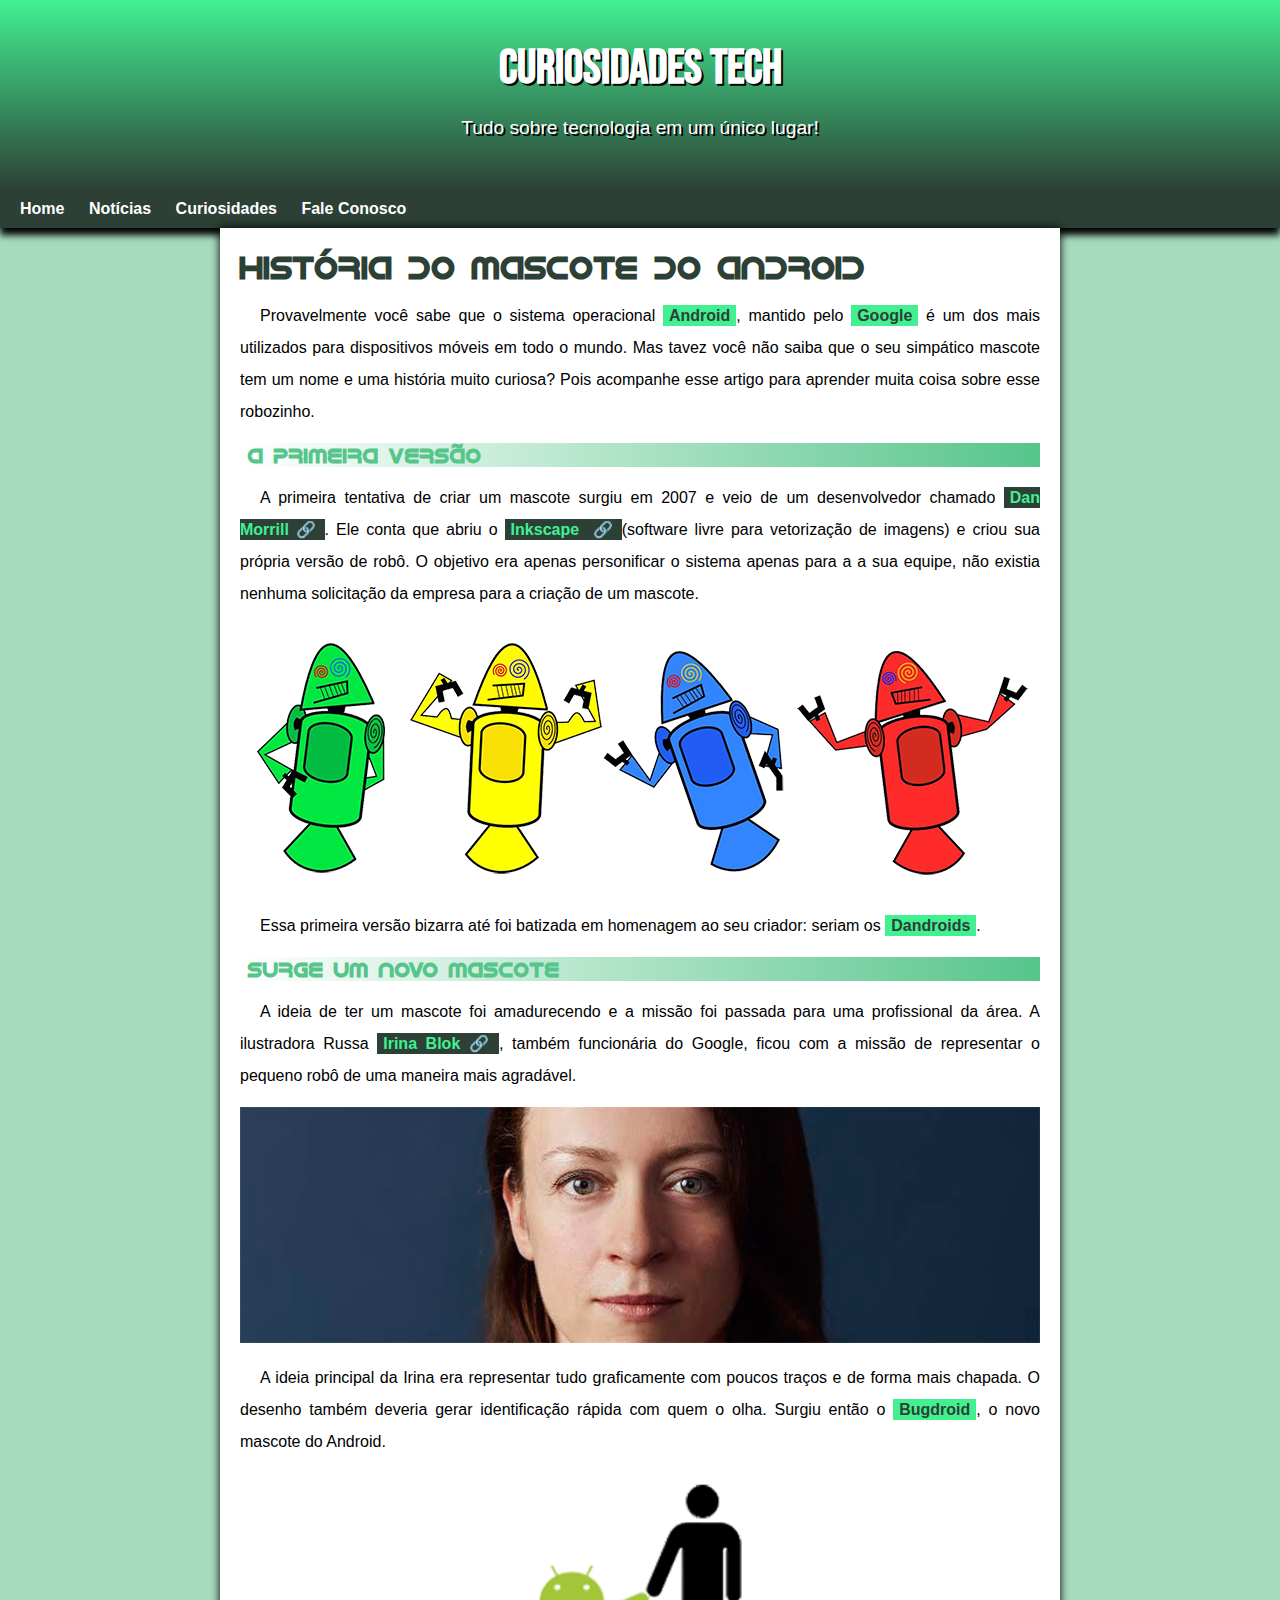
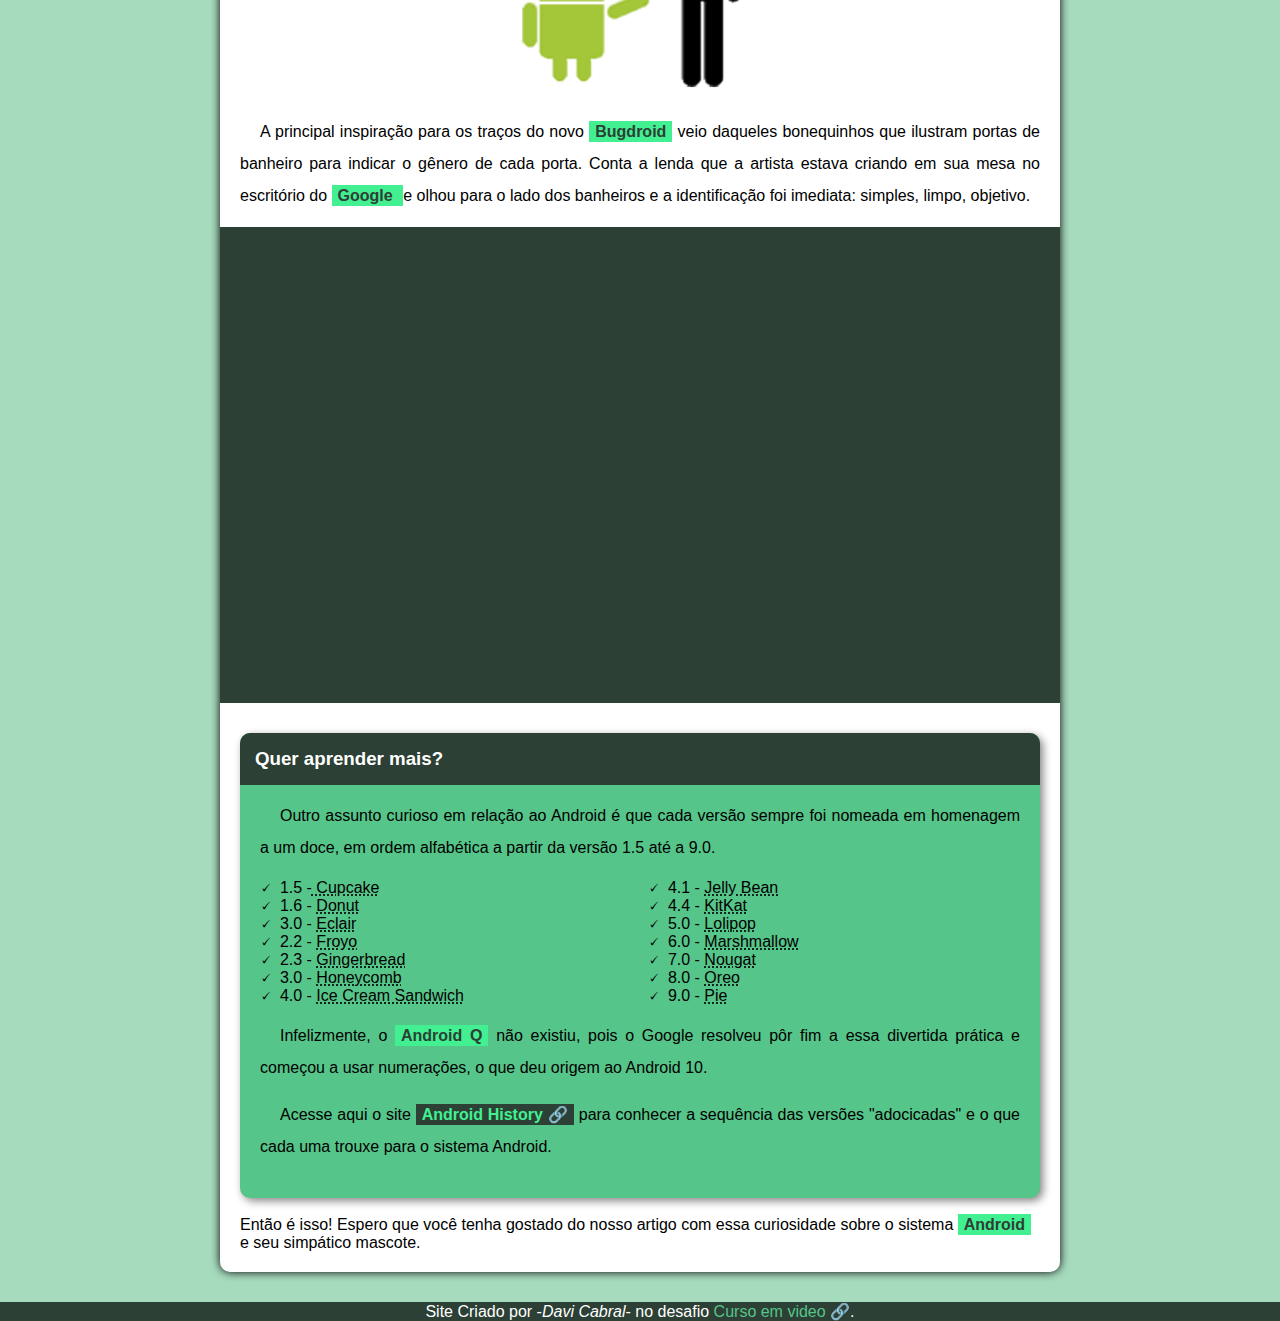
==== index.html @ 9bd712bc "novo site" ====
<!DOCTYPE html>
<html lang="pt-br">
<head>
    <meta charset="UTF-8">
    <meta name="viewport" content="width=device-width, initial-scale=1.0">
    <link rel="shortcut icon" href="favicon.star.png" type="image/x-icon">
    <link rel="stylesheet" href="css.css">
    <title>PrimeiroProjeto</title>
</head>
<body>
    <header>
        <h1>Curiosidades Tech</h1>
        <p>Tudo sobre tecnologia em um único lugar!</p>
    </header>
    <nav>
        <a href="#">Home</a>
        <a href="#">Notícias</a>
        <a href="#">Curiosidades</a>
        <a href="#">Fale Conosco</a>
    </nav>
    <main>
        <article>
            <h1>História do Mascote do Android</h1>

           <p>Provavelmente você sabe que o sistema operacional <strong>Android</strong>, mantido pelo <strong>Google</strong> é um dos mais utilizados para dispositivos móveis em todo o mundo. Mas tavez você não saiba que o seu simpático mascote tem um nome e uma história muito curiosa? Pois acompanhe esse artigo para aprender muita coisa sobre esse robozinho.</p>
            
            <h2>A primeira versão</h2>
            
            <p>A primeira tentativa de criar um mascote surgiu em 2007 e veio de um desenvolvedor chamado <a href="https://androidcommunity.com/dan-morrill-shows-us-the-android-mascot-that-almost-was-20130103/" target="_blank" rel="external" class="externo">Dan Morrill</a>. Ele conta que abriu o <a href="https://inkscape.org/pt-br/" target="_blank" rel="external" class="externo">Inkscape </a>(software livre para vetorização de imagens) e criou sua própria versão de robô. O objetivo era apenas personificar o sistema apenas para a a sua equipe, não existia nenhuma solicitação da empresa para a criação de um mascote.</p>
            
            <picture>
                <source media="(max-width:800px )" srcset="imagens/dan-droids-pq.png">
                <img src="imagens/dan-droids.png" alt="Primeiro mascote de android">
            </picture>
            
            <p>Essa primeira versão bizarra até foi batizada em homenagem ao seu criador: seriam os <strong>Dandroids</strong>.</p>
            
            <h2>Surge um novo mascote</h2>
            
            <p>A ideia de ter um mascote foi amadurecendo e a missão foi passada para uma profissional da área. A ilustradora Russa <a href="https://www.irinablok.com/android" target="_blank" rel="external" class="externo">Irina Blok</a>, também funcionária do Google, ficou com a missão de representar o pequeno robô de uma maneira mais agradável.</p>
            
            <picture>
                <source media="(max-width: 800px )" srcset="imagens/irina-blok-pq.jpg">
                <img src="imagens/irina-blok.jpg" alt="Irina Blok, criadora do blogdroid">
            </picture>
            
            <p>A ideia principal da Irina era representar tudo graficamente com poucos traços e de forma mais chapada. O desenho também deveria gerar identificação rápida com quem o olha. Surgiu então o <strong>Bugdroid</strong>, o novo mascote do Android.</p>
            
            <img src="imagens/bugdroid.png" alt="Bugdroid" class="pequena">
        
            <p>A principal inspiração para os traços do novo <strong>Bugdroid</strong> veio daqueles bonequinhos que ilustram portas de banheiro para indicar o gênero de cada porta. Conta a lenda que a artista estava criando em sua mesa no escritório do <strong>Google </strong>e olhou para o lado dos banheiros e a identificação foi imediata: simples, limpo, objetivo.</p>
            
            <div class="video"><iframe width="560" height="315" src="https://www.youtube.com/embed/uZt4ZI10RFU?si=Llykl_KPfKWsNJ2k" title="YouTube video player" frameborder="0" allow="accelerometer; autoplay; clipboard-write; encrypted-media; gyroscope; picture-in-picture; web-share" allowfullscreen></iframe></div>
             
            <aside>
                <h3>Quer aprender mais?</h3>
                
                <p>Outro assunto curioso em relação ao Android é que cada versão sempre foi nomeada em homenagem a um doce, em ordem alfabética a partir da versão 1.5 até a 9.0.</p>
                
                <ul>
                        <li>1.5 -<abbr title="Bolo de Copo"> Cupcake</abbr>

                        </li>
                        <li>1.6 - <abbr title="Rosquinha">Donut</abbr>

                        </li>
                        <li>3.0 - <abbr title="Bomba">Eclair</abbr>

                        </li>
                        <li>2.2 - <abbr title="Iorgute Congelado">Froyo</abbr>

                        </li>
                        <li>2.3 - <abbr title="Biscoito de Gengibre">Gingerbread</abbr>

                        </li>
                        <li>3.0 - <abbr title="Favo de Mel">Honeycomb</abbr>

                        </li>
                        <li>4.0 - <abbr title="Sanduíche de Sorvete">Ice Cream Sandwich</abbr>

                        </li>
                        <li>4.1 - <abbr title="Jujuba">Jelly Bean</abbr>

                        </li>
                        <li>4.4 - <abbr title="KitKat">KitKat</abbr>

                        </li>
                        <li>5.0 - <abbr title="Pirulito">Lolipop</abbr>

                        </li>
                        <li>6.0 - <abbr title="Marshmallow">Marshmallow</abbr>

                        </li>
                        <li>7.0 - <abbr title="Torrone">Nougat</abbr>

                        </li>
                        <li>8.0 - <abbr title="Oreo">Oreo</abbr>

                        </li>
                        <li>9.0 - <abbr title="Torta">Pie</abbr>

                        </li>
                </ul>
                
                <p>Infelizmente, o <strong>Android Q</strong> não existiu, pois o Google resolveu pôr fim a essa divertida prática e começou a usar numerações, o que deu origem ao Android 10.</p>
                
                <p>Acesse aqui o site <a href="https://www.android.com/intl/pt-PT/what-is-android/" target="_blank" rel="external" class="externo">Android History</a> para conhecer a sequência das versões "adocicadas" e o que cada uma trouxe para o sistema Android.</p>
            </aside>
            <br>
            Então é isso! Espero que você tenha gostado do nosso artigo com essa curiosidade sobre o sistema <strong>Android</strong> e seu simpático mascote.
        </article>
    </main>
    <footer>
        <p>Site Criado por -<em>Davi Cabral</em>- no desafio <a href="https://youtube.com/@CursoemVideo?si=FOkSyiilH3_Bd-h4" target="_blank" rel="external" class="externo">Curso em video</a>.</p>
    </footer>
</body>
</html>
---- css.css ----
@charset "UTF-8";

@import url('https://fonts.googleapis.com/css2?family=Bebas+Neue&display=swap');
@font-face {
    font-family: 'Android';
    src: url('fontes/idroid.otf') 
    format("opentype");
    font-weight: normal;
}

*{
    margin: 0px;
    padding: 0px;
}
:root{
    --cor1:#56C58A; 
    --cor2:#5D9B7A; 
    --cor3:#42F092; 
    --cor4:#567062; 
   --cor5: #3C4641; 
    --cor6:#2C4035; 

    --font-padrao: arial, verdana, helvetica, sans-serif;
    --font-destaque: 'Bebas Neue', cursive;
    --font-android: 'Android', cursive;
}

body{
    background-color:#a7dbbe ;
    font-family: var(--font-padrao);
}


a.externo::after{
    content: '\00A0\1F517';
}

header{
    background-image: linear-gradient(to bottom, var(--cor3), var(--cor6) );
    min-height: 150px;
    text-align: center;
    padding-top: 40px;
}
header > h1{
    color: white;
    font-family: var(--font-destaque);
    margin-bottom: 20px;
    font-size: 3em;
    text-shadow: 2px 2px 0px black;
}
header > p {
    color: white;
    font-family: var(--font-padrao);
    font-size: 1.2em;
    max-width: 600px;
    margin: auto;
    text-shadow: 2px 2px 0px black;
}
nav{
    background-color: var(--cor6);
    padding: 10px;
    box-shadow: 0px 7px 7px black;
}
nav > a{
    color: white;
    text-decoration: none;
    padding: 10px;
    font-weight: bold;
    border-radius: 5px;
    transition-duration: 0.5s;
    
}
nav > a:hover{
   background-color: var(--cor3);
   color: var(--cor6); 
}
main{
    background-color: white;
            padding: 20px;
            min-width: 220px;
            max-width: 800px;
            margin: auto;
            margin-bottom: 30px;
            border-bottom-left-radius: 10px;
            border-bottom-right-radius: 10px;
            box-shadow: 0px 0px 10px black;
}
main h1{
    color: var(--cor6);
    font-family: var(--font-android);
}
main h2{
    font-family: var(--font-android);
    color: var(--cor1);
    font-size: 1.3em;
    background-image: linear-gradient(to left, var(--cor1), transparent);
    text-indent: 8px;
    
}

img{
    width: 100%;
}
.pequena{
    max-width: 350px;
    display: block;
    margin: auto;
}
main p {
    text-align: justify;
    margin: 15px 0px;
    text-indent: 20px;
    font-size: 1em;
    line-height: 2em;
}
main strong{
    color: var(--cor6);
    background-color: var(--cor3);
    font-weight: bold;
    padding: 2px 6px;
}
main a {
    text-decoration: none;
    font-weight: bold;
    color: var(--cor3);
    background-color: var(--cor6);
    padding: 2px 6px;
   
}
main a:hover{
    text-decoration: underline;
    color: #cae7d8;
}


aside{

    background-color: var(--cor1);
    padding: 20px;
    border-radius: 10px;
    box-shadow: 3px 3px 8px rgba(0, 0, 0, 0.479);
}
aside h3 {
   background-color: var(--cor6);
   color: white;
   padding: 15px;
   margin: -20px -20px 0px -20px;
   border-radius: 10px 10px 0px 0px;
}

aside ul{
    list-style-type: '\1F5F8\00A0\00A0';
    list-style-position: inside;
    columns: 2;
}
aside p{
    text-align: justify;
}
footer{
    background-color: var(--cor6);
    color: white;
    text-align: center;
    }

footer a{
    text-decoration: none;
    color: var(--cor1); 
    border-radius: 5px;
}
footer a:hover{
    text-decoration: underline;
    color: var(--cor3);
}
.video{
    background-color: var(--cor6);
    margin: 0px -20px 30px -20px;
    padding: 20px ;
    position: relative;
    padding-bottom: 57.1%;
}
div.video > iframe{
   position: absolute;
   top: 5%;
   left: 5%;
   width: 90%;
   height: 90%;
}
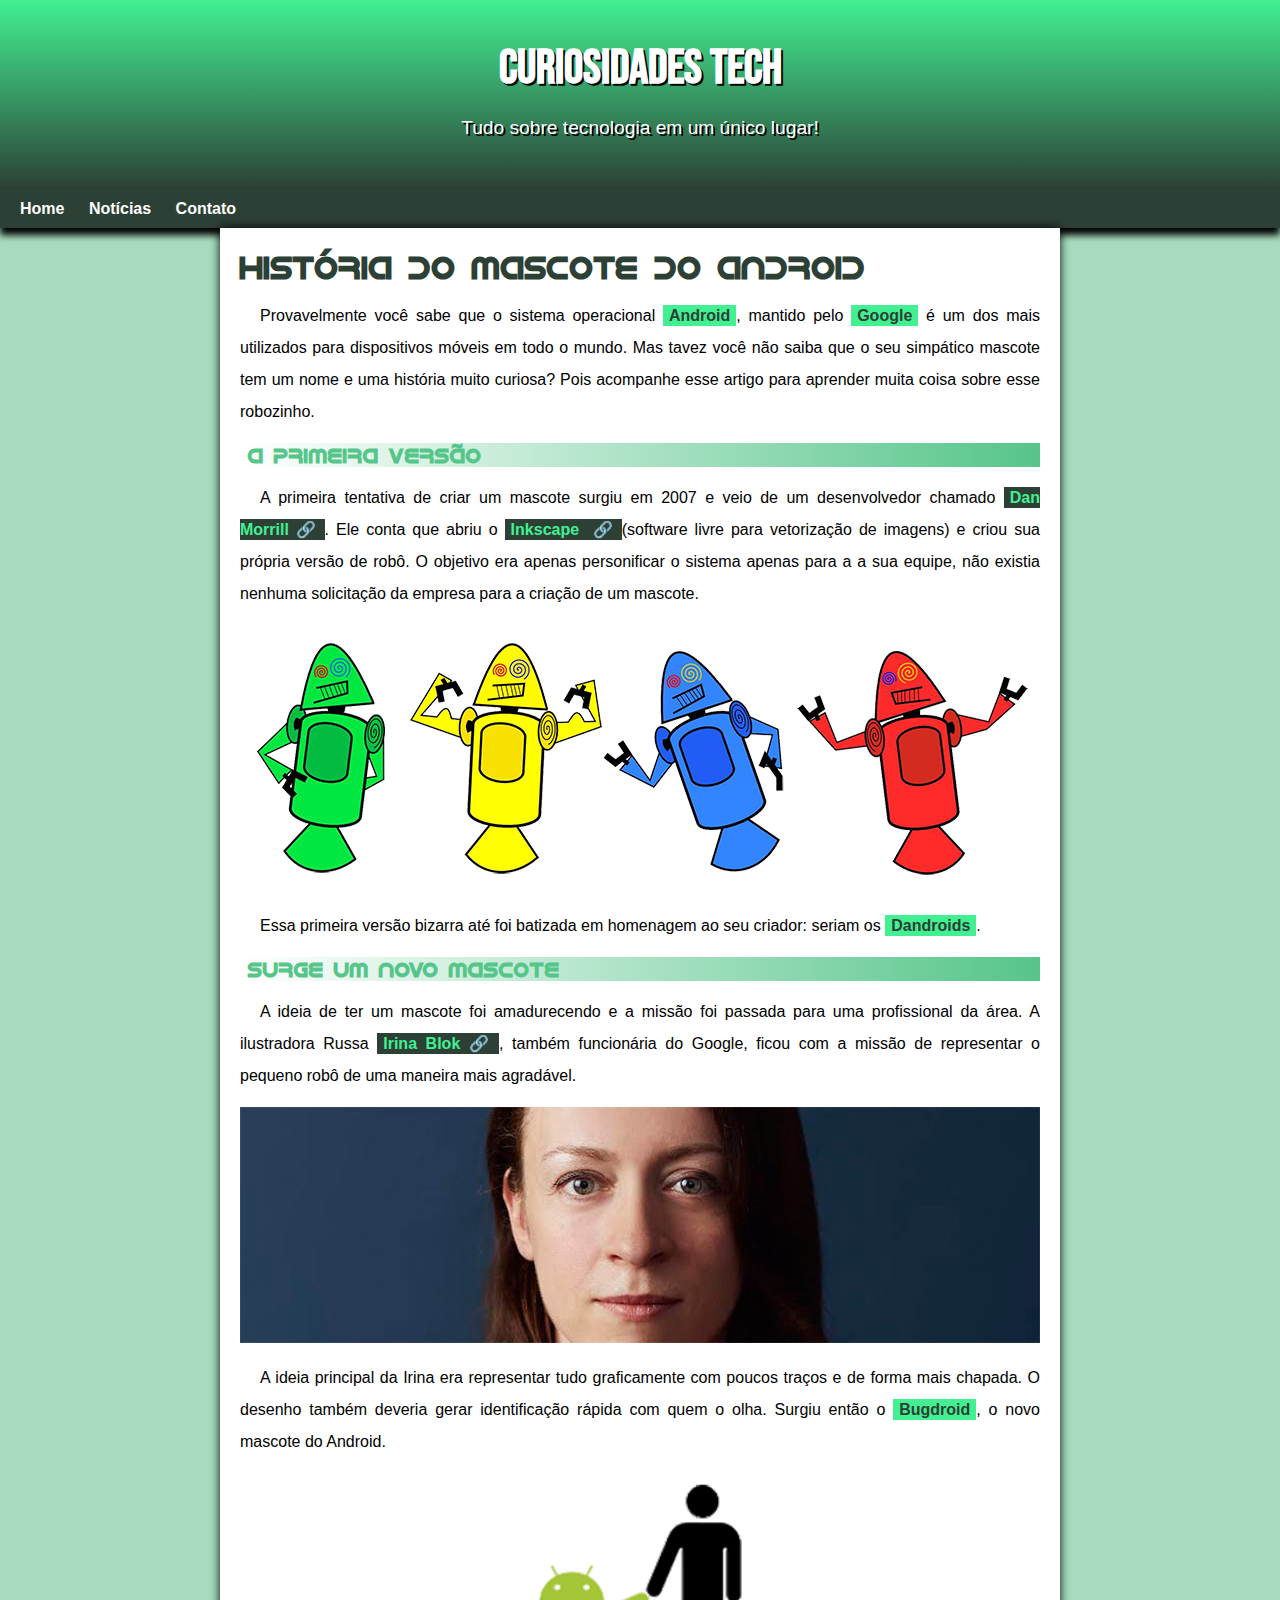
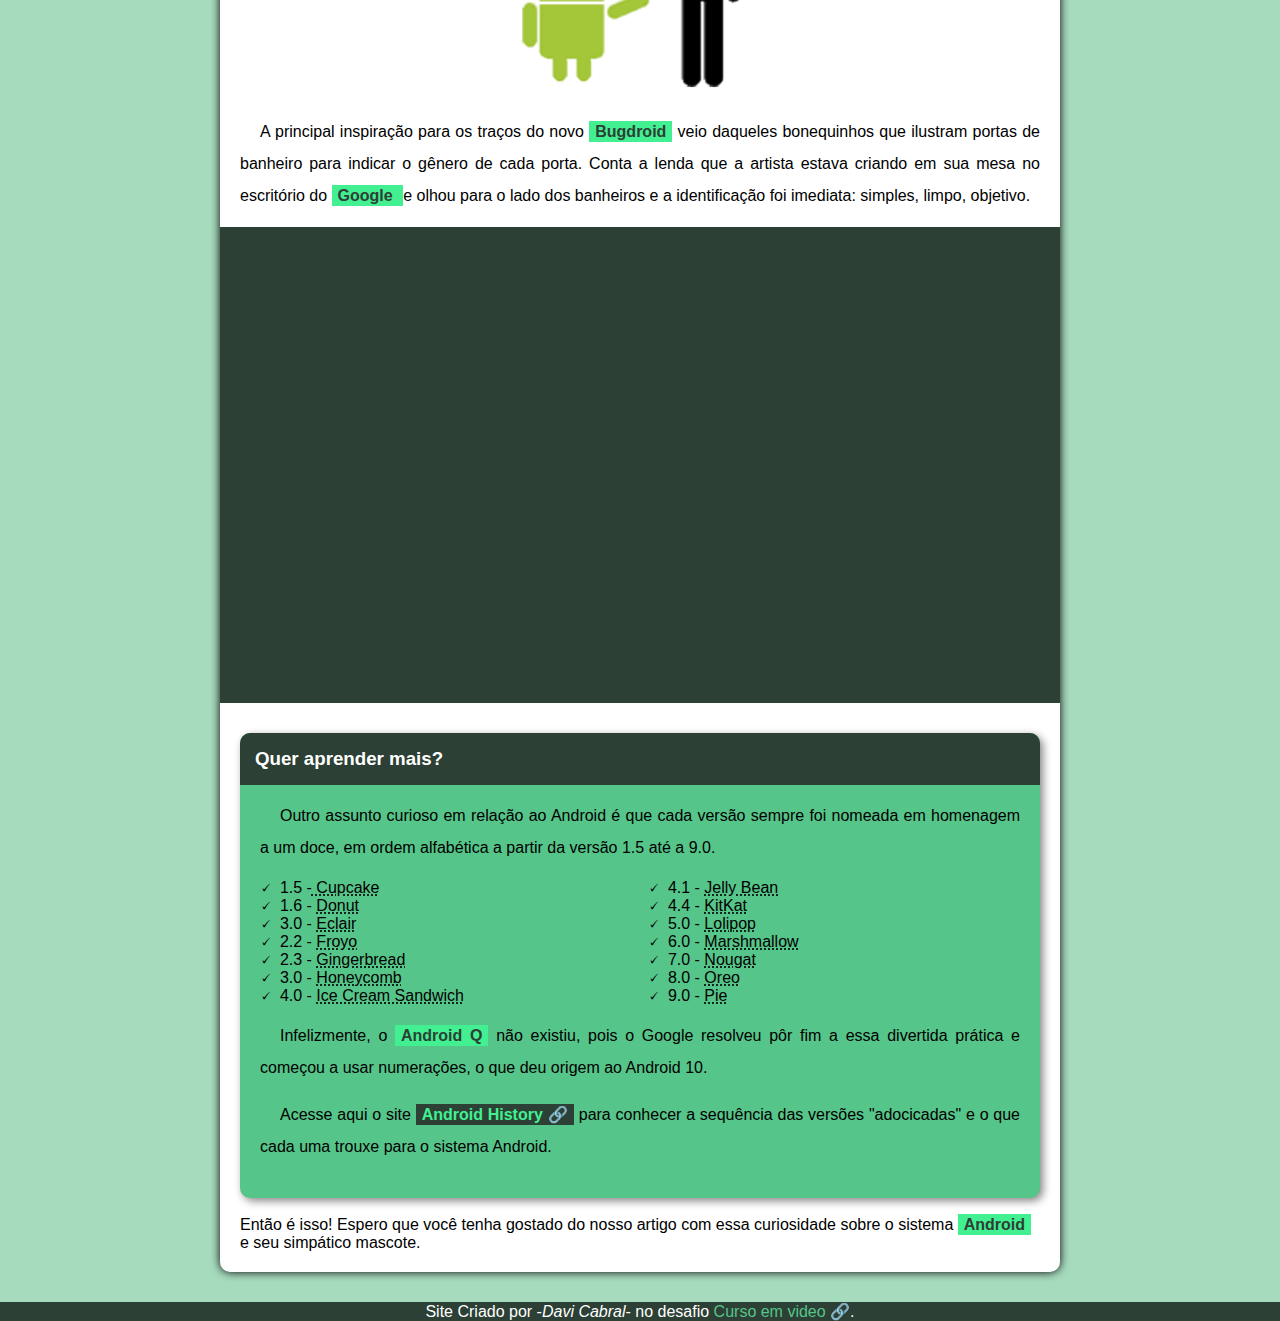
==== commit 43091955: "diminuindo o menu" ====
--- a/index.html
+++ b/index.html
@@ -15,8 +15,7 @@
     <nav>
         <a href="#">Home</a>
         <a href="#">Notícias</a>
-        <a href="#">Curiosidades</a>
-        <a href="#">Fale Conosco</a>
+        <a href="#">Contato</a>
     </nav>
     <main>
         <article>
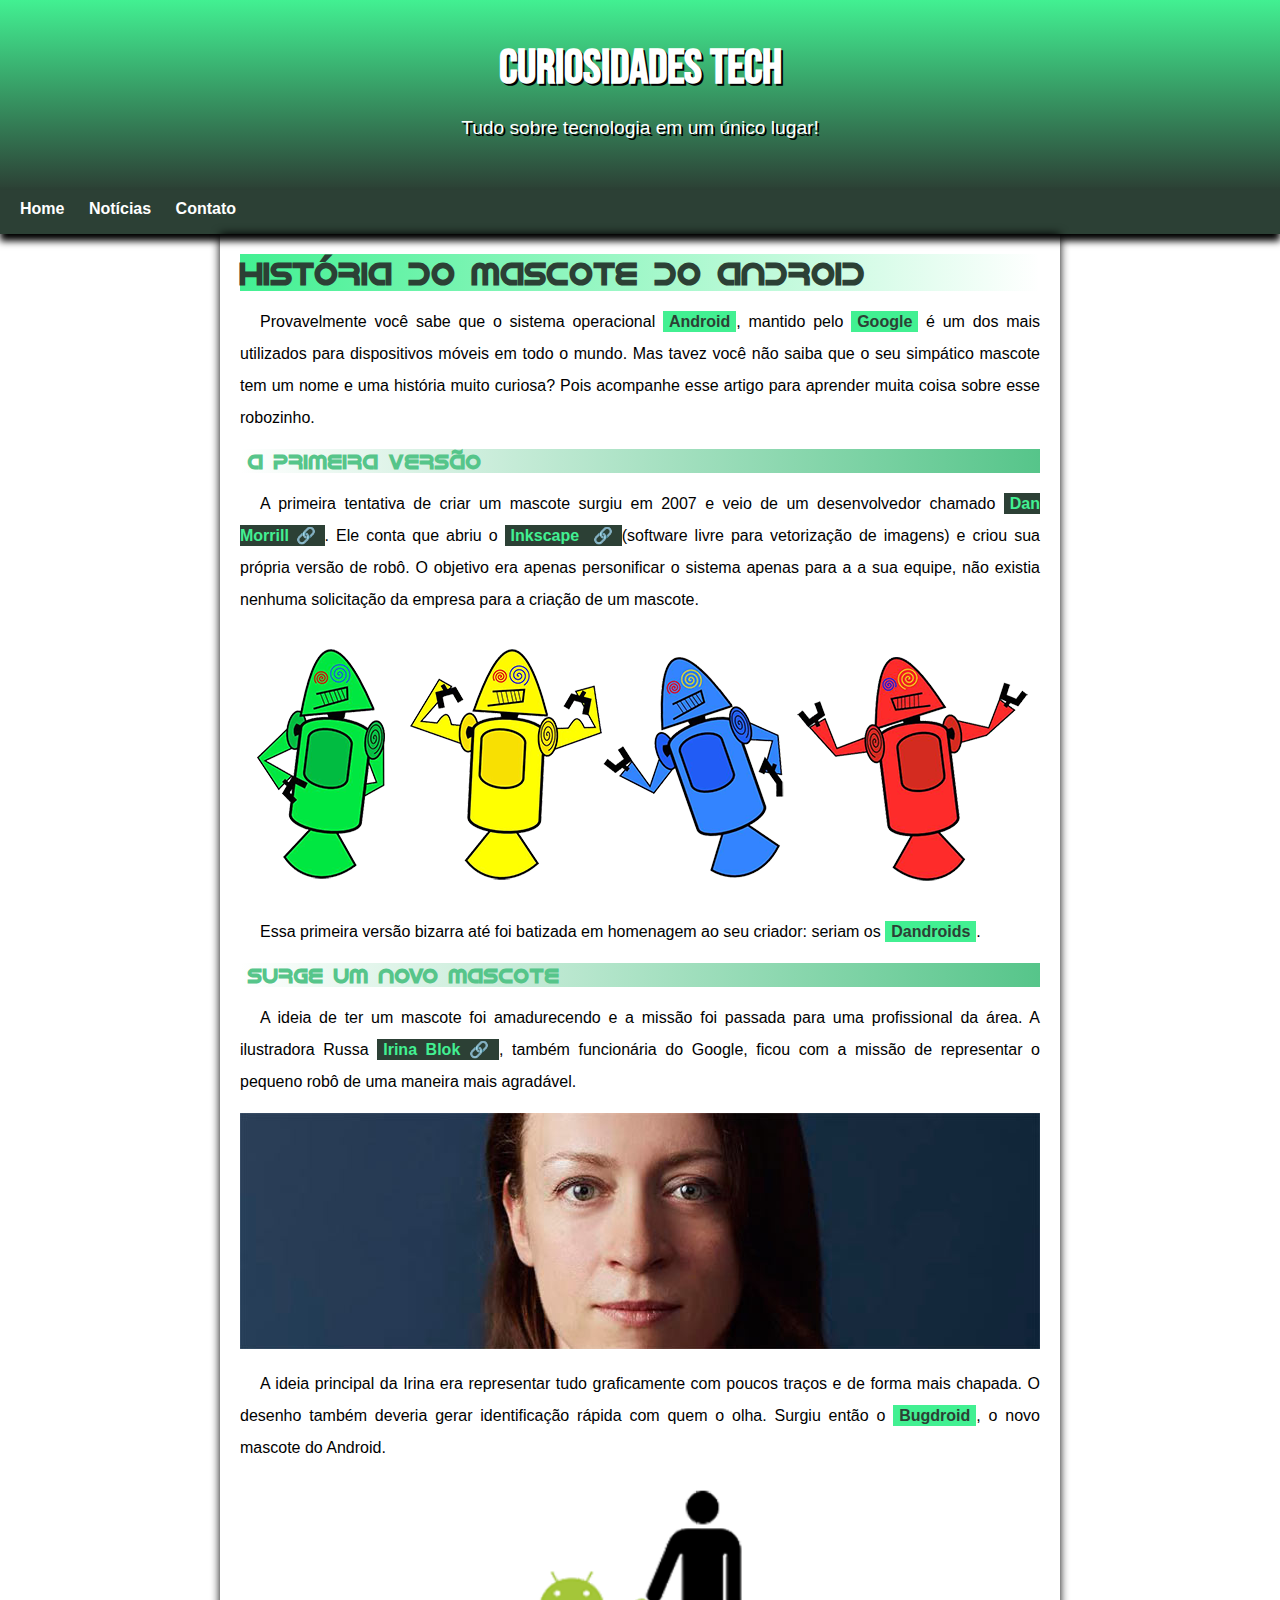
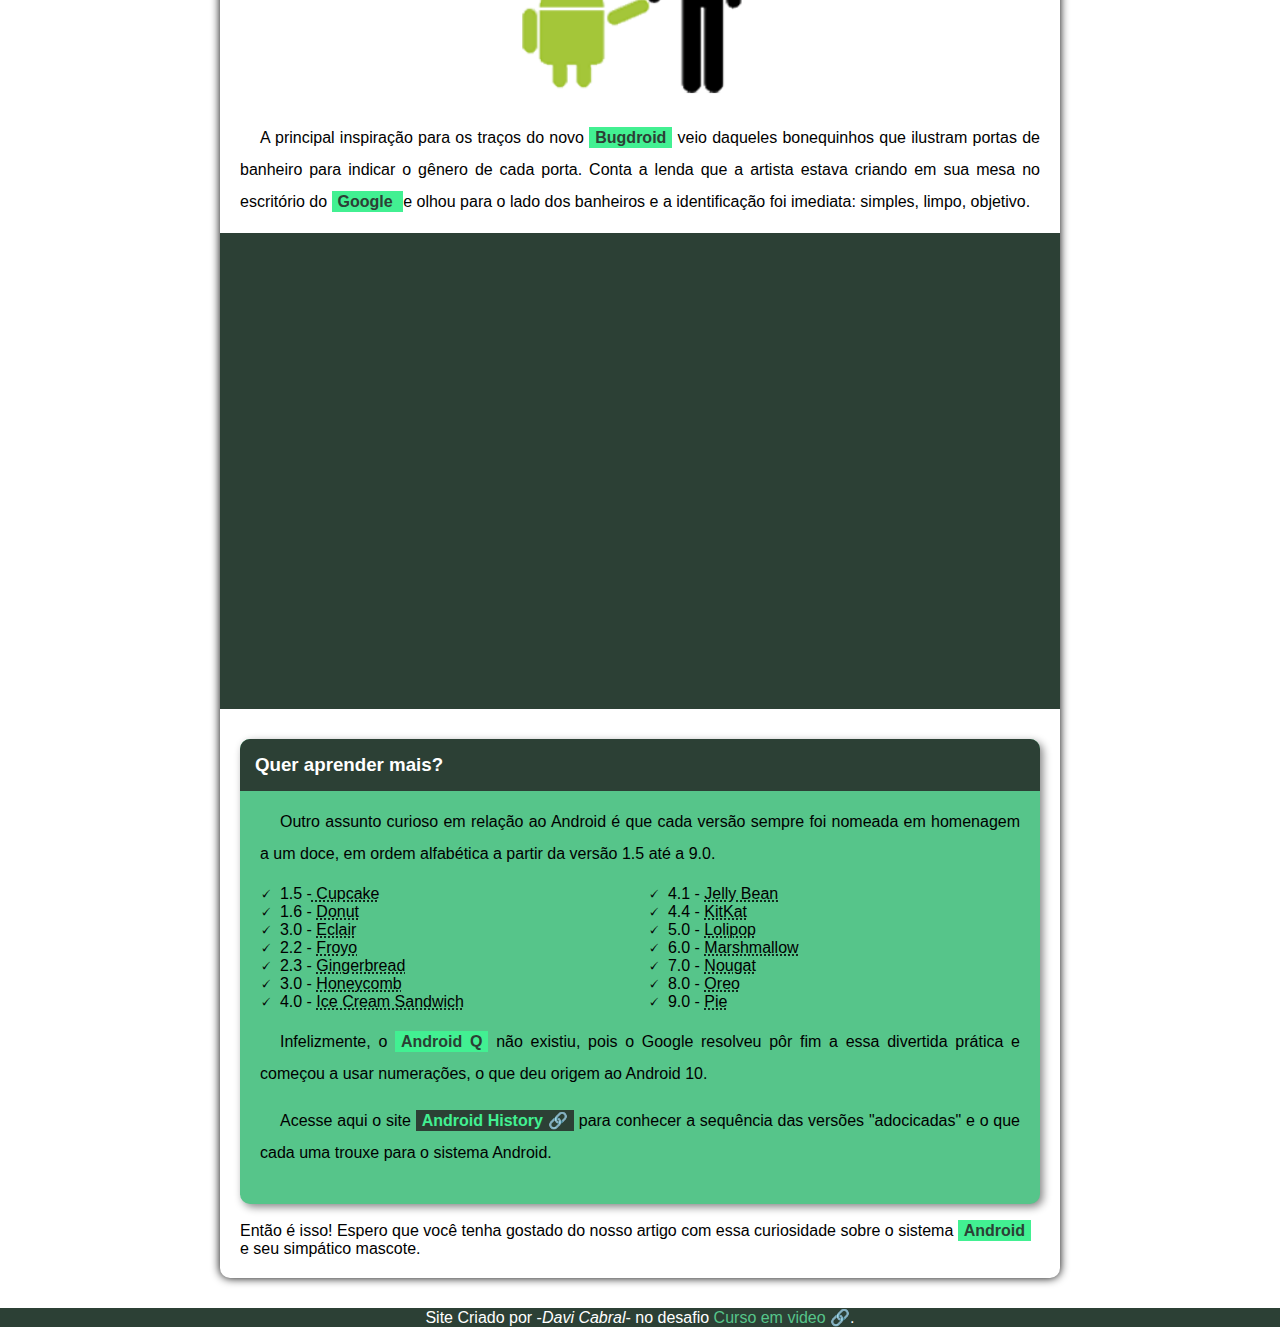
==== commit 907a5a08: "modo escuro e claro" ====
--- a/index.html
+++ b/index.html
@@ -5,6 +5,9 @@
     <meta name="viewport" content="width=device-width, initial-scale=1.0">
     <link rel="shortcut icon" href="favicon.star.png" type="image/x-icon">
     <link rel="stylesheet" href="css.css">
+    <!--Awesome-->
+    <link rel="stylesheet" href="https://cdnjs.cloudflare.com/ajax/libs/font-awesome/6.5.2/css/all.min.css" integrity="sha512-SnH5WK+bZxgPHs44uWIX+LLJAJ9/2PkPKZ5QiAj6Ta86w+fsb2TkcmfRyVX3pBnMFcV7oQPJkl9QevSCWr3W6A==" crossorigin="anonymous" referrerpolicy="no-referrer" />
+    <!--FimAwesome-->
     <title>PrimeiroProjeto</title>
 </head>
 <body>
@@ -16,6 +19,12 @@
         <a href="#">Home</a>
         <a href="#">Notícias</a>
         <a href="#">Contato</a>
+        <button type="button" id="claro" onclick="clar()">
+            <i class="fa-solid fa-sun"></i>
+        </button>
+        <button type="button" id="escuro" onclick="escur()">
+            <i class="fa-solid fa-moon"></i>
+        </button>
     </nav>
     <main>
         <article>
@@ -112,5 +121,8 @@
     <footer>
         <p>Site Criado por -<em>Davi Cabral</em>- no desafio <a href="https://youtube.com/@CursoemVideo?si=FOkSyiilH3_Bd-h4" target="_blank" rel="external" class="externo">Curso em video</a>.</p>
     </footer>
+
+
+    <script src="dark.js/dark.js"></script>
 </body>
 </html>--- a/css.css
+++ b/css.css
@@ -25,8 +25,48 @@
     --font-android: 'Android', cursive;
 }
 
+/*Modo claro e escuro*/
+#claro{
+    border: none;
+    background-color: transparent;
+    color: white;
+    font-weight: bold;
+    font-size: medium;
+    padding: 10px;
+    cursor: pointer;
+    border-radius: 5px;
+    text-decoration: none;
+    transition-duration: 0.5s;
+}
+#escuro{
+  border: none;
+  background-color: transparent;
+  color: white;
+  font-weight: bold;
+  font-size: medium;
+  padding: 10px;
+  cursor: pointer;
+  border-radius: 5px;
+  text-decoration: none;  
+  transition-duration: 0.5s;
+
+}
+
+#claro:hover{
+    background-color: var(--cor3);
+    color: var(--cor6);
+    transform: scale(1.1);
+}
+#escuro:hover{
+    background-color: var(--cor3);
+    color: var(--cor6);
+    transform: scale(1.1);
+}
+
+/*Fim modo claro e escuro*/
+
 body{
-    background-color:#a7dbbe ;
+    background-color: white ;
     font-family: var(--font-padrao);
 }
 
@@ -75,7 +115,7 @@
    color: var(--cor6); 
 }
 main{
-    background-color: white;
+    background-color: transparent;
             padding: 20px;
             min-width: 220px;
             max-width: 800px;
@@ -83,11 +123,12 @@
             margin-bottom: 30px;
             border-bottom-left-radius: 10px;
             border-bottom-right-radius: 10px;
-            box-shadow: 0px 0px 10px black;
+            box-shadow: 0px 0px 10px rgba(0, 0, 0, 5);
 }
 main h1{
     color: var(--cor6);
     font-family: var(--font-android);
+    background-image: linear-gradient(to right, var(--cor3), transparent);
 }
 main h2{
     font-family: var(--font-android);
